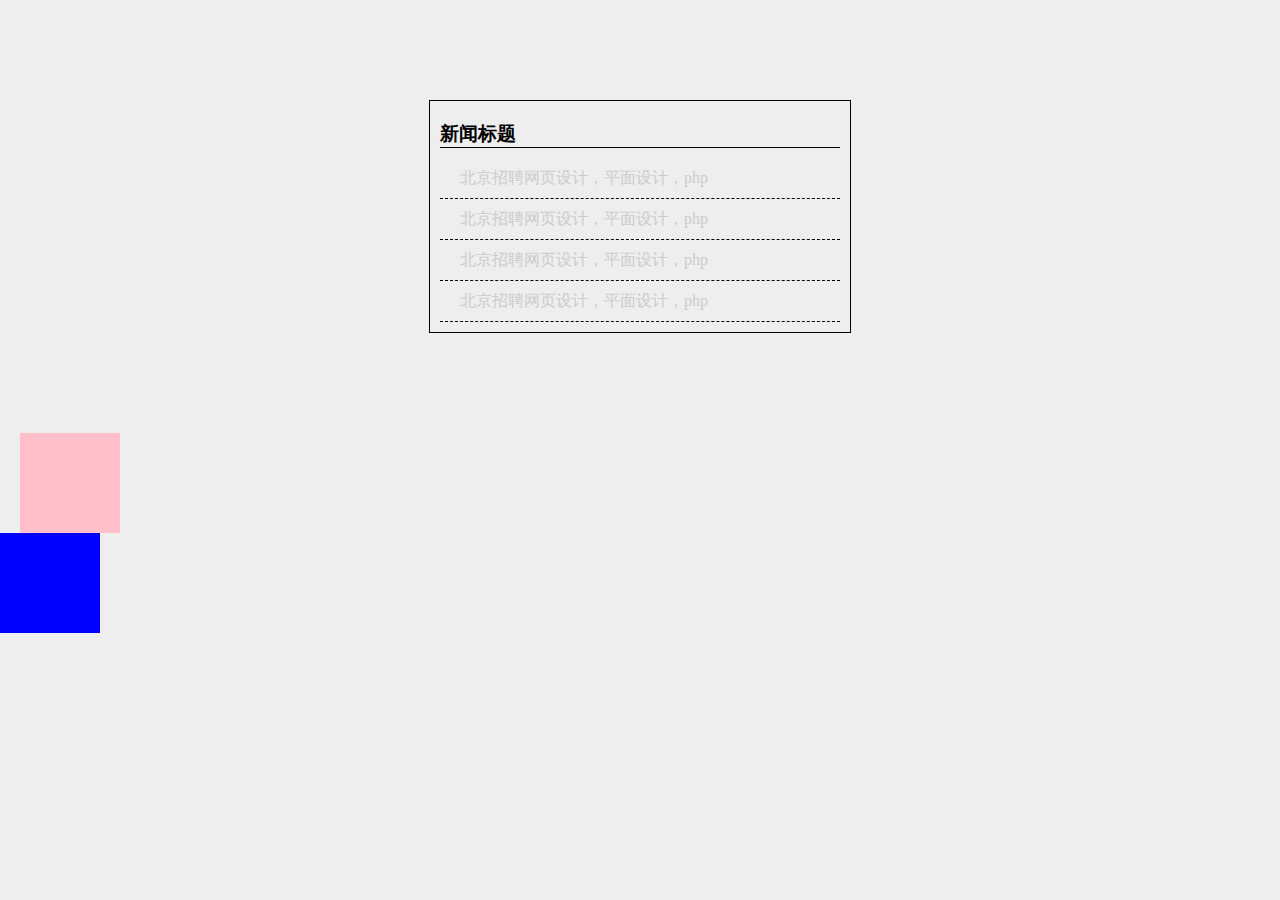
==== css_study/demo/02_盒子模型练习1.html @ acb7348a "css笔记" ====
<!DOCTYPE html>
<html lang="en">
<head>
    <meta charset="UTF-8">
    <title>新闻列表</title>
</head>
<style>
    * {
        margin: 0;
        padding: 0;
    }
    body {
        background: #eee;
    }
    .article {
        width: 400px;
        /*height: 400px;*/
        padding: 0 10px 10px 10px;
        margin: 100px auto;
        border: 1px solid #000;
    }
    .article h3{
        margin-top: 20px;
        border-bottom: 1px solid #000;
    }
    .article ul{
        margin-top: 10px;
    }
    .article ul li{
        list-style: none;
        line-height: 40px;
        border-bottom: 1px dashed #000;
        padding-left: 20px;
    }
    .article ul li a{
        text-decoration: none;
        color: #ccc;
    }
    .article ul li a:hover {
        text-decoration: underline;
    }
    .test {
        width: 100px;
        height: 100px;
        background: pink;
        position: relative;
        left: 20px
    }
    .test2 {
        width: 100px;
        height: 100px;
        background: blue;
    }
</style>
<body>
    <div class="article">
        <h3>新闻标题</h3>
        <ul>
            <li><a href="#">北京招聘网页设计，平面设计，php</a></li>
            <li><a href="#">北京招聘网页设计，平面设计，php</a></li>
            <li><a href="#">北京招聘网页设计，平面设计，php</a></li>
            <li><a href="#">北京招聘网页设计，平面设计，php</a></li>
        </ul>
    </div>
    <div class="test"></div>
    <div class="test2"></div>
</body>
</html>
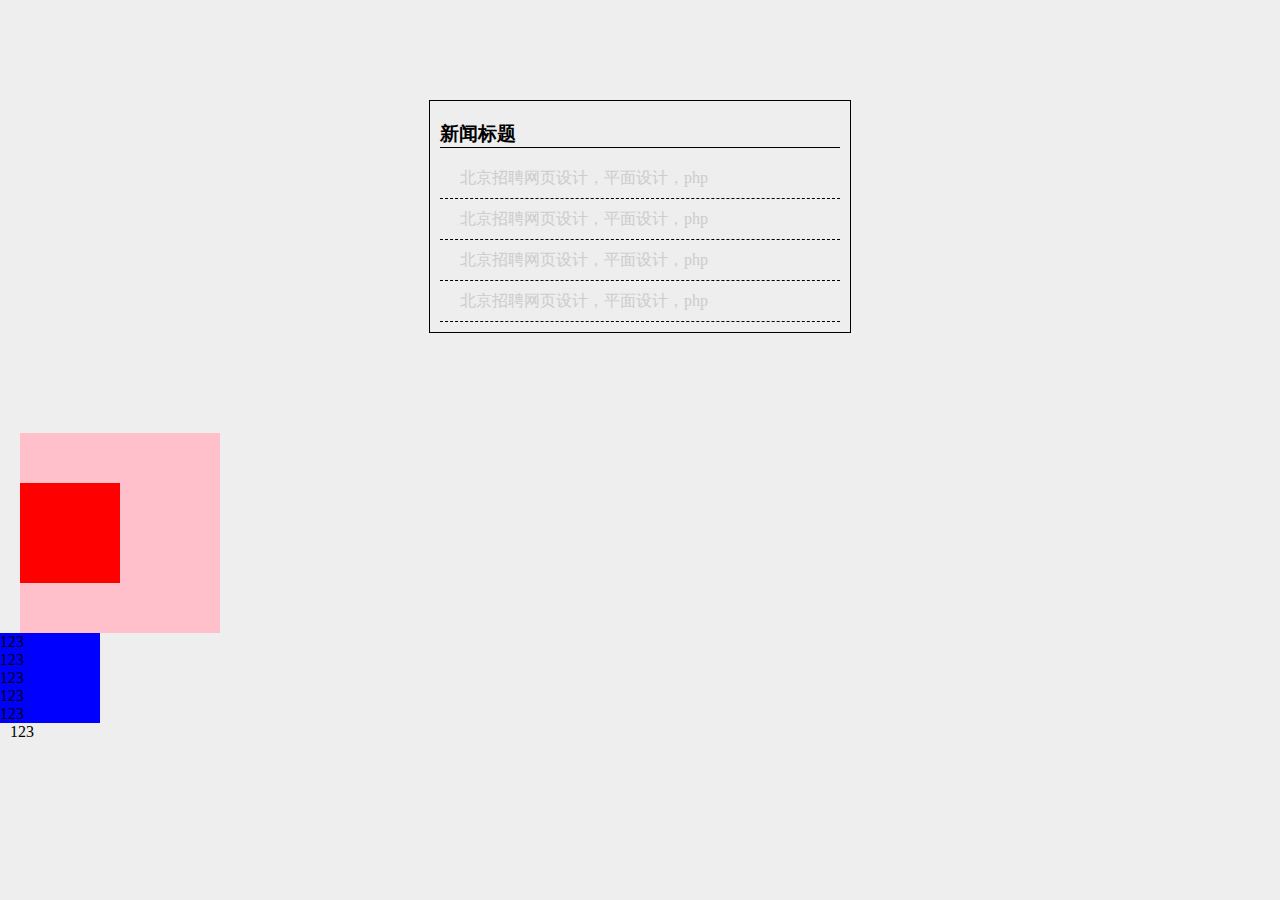
==== commit f67df96e: "云道页面完成" ====
--- a/css_study/demo/02_盒子模型练习1.html
+++ b/css_study/demo/02_盒子模型练习1.html
@@ -40,16 +40,26 @@
         text-decoration: underline;
     }
     .test {
+        width: 200px;
+        height: 200px;
+        background: pink;
+        position: relative;
+        left: 20px;
+        overflow: hidden;
+    }
+    .son {
         width: 100px;
         height: 100px;
-        background: pink;
-        position: relative;
-        left: 20px
+        background: red;
+        margin-top: 50px;
     }
     .test2 {
         width: 100px;
-        height: 100px;
+        /*height: 100px;*/
         background: blue;
+    }
+    .mm {
+        margin-left: 10px;
     }
 </style>
 <body>
@@ -62,7 +72,16 @@
             <li><a href="#">北京招聘网页设计，平面设计，php</a></li>
         </ul>
     </div>
-    <div class="test"></div>
-    <div class="test2"></div>
+    <div class="test">
+        <div class="son"></div>
+    </div>
+    <div class="test2">
+        123 <br>
+        123 <br>
+        123 <br>
+        123 <br>
+        123 <br>
+    </div>
+    <span class="mm">123</span>
 </body>
 </html>